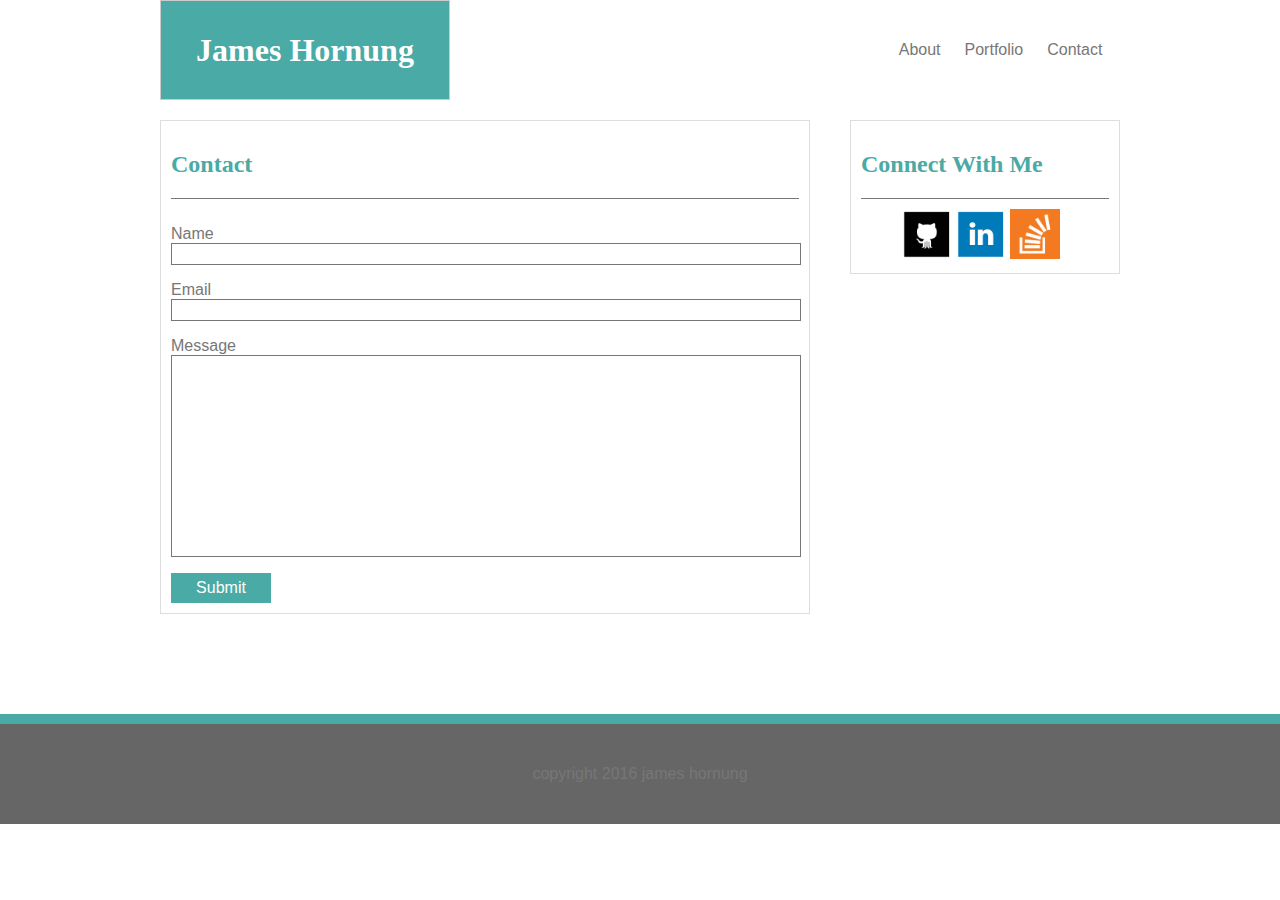
==== contact.html @ fe5bda29 "added contact page" ====
<!Doctype html>

<html>

<head>
	<link rel="stylesheet" type="text/css" href="assets/css/style.css">
	<title>About</title>
</head>

<body>
<div id="container">
	<div id="top">
		<div id="top-content">
			<header id="name">
				<h1>James Hornung</h1>
			</header>
			<div id="links">
				<a class="header-links" href="index.html">About</a>
				<a class="header-links" href="portfolio.html">Portfolio</a>
				<a class="header-links" href="contact.html">Contact</a>
			</div>
		</div>
	</div>

<div id="wrapper">
	<section id="main">
		<header id="main-header">
			<h2>Contact</h2>
		</header>
		<div id="main-content">

			<p class="contact-prompts">Name</p>

			<div id="name-box"></div>

			<p class="contact-prompts">Email</p>

			<div id="email-box"></div>

			<p class="contact-prompts">Message</p>

			<div id="message-box"></div>

			<div id="submit-button">
				<p>Submit</p>
			</div>

		</div>
	</section>

		<aside id="connect-with-me">
			<header id="connect">
				<h2>Connect With Me</h2>
			</header>

			<div id="logo-container">
				<div id="logo-links">
					<a href="#"><img class="logos" src="assets/images/github.png" alt="github logo"></a>

					<a href="#"><img class="logos" src="assets/images/linkedin.png" alt="linkedin logo"></a>

					<a href="#"><img class="logos" src="assets/images/overflow.png" alt="stack overflow logo"></a>
				</div>
			</div>
		</aside>
</div>

<div id="foot">
	<footer>copyright 2016 james hornung</footer>
</div>

</div>
</body>


</html>
---- assets/css/style.css ----
#container{
	position: absolute;
	top: 0px;
	left: 0px;
	width: 100%;
	background-image: url(http://subtlepatterns2015.subtlepatterns.netdna-cdn.com/patterns/hexellence.png);
	overflow: auto;
}

#top{
	height: 100px;
	width: 100%;
	background: #ffffff;
}

#top-content{
	width: 960px;
	margin: 0 auto;
}

#name{
	float: left;
	border: 1px solid #cccccc;
	background-color: #4aaaa5;
	width: 30%;
	height: 88px;
	color: white;
	font-family: Georgia, Times, "Times New Roman", serif;
	padding-top: 10px;
	text-align: center;
}

#links{
	float: left;
	height: 100px;
	width: 69%;
	text-align: right;
	line-height: 100px;
}

.header-links{
	padding: 10px;
	font-family: Arial,"Helvetica Neue", Helvetica, sans-serif;
	color: #777777;
	text-decoration: none;
}

#wrapper{
	width: 960px;
	margin: 0 auto;
	overflow: auto;
	padding-top: 20px;
	margin-bottom: 100px;
}

#main{
	border: 1px solid #dddddd;
	width: 628px;
	float: left;
	background: #ffffff;
	padding: 10px;
}

#main-header{
	font-family: Georgia, Times, "Times New Roman", serif;
	color: #4aaaa5;
	border-bottom: 1px solid #777777;
}

#main-content{
	padding-top: 10px;
	font-family: Arial,"Helvetica Neue", Helvetica, sans-serif;
	color: #777777;
}

#headshot{
	width: 225px;
	float: left;
	padding-right: 10px;
}


.bio-content{
	font-family: Arial,"Helvetica Neue", Helvetica, sans-serif;
	color: #777777;
	margin-top: 0;
}

#connect-with-me{
	border: 1px solid #dddddd;
	width: 248px;
	float: right;
	background: #ffffff;
	padding: 10px;
}

#connect{
	font-family: Georgia, Times, "Times New Roman", serif;
	color: #4aaaa5;
	border-bottom: 1px solid #777777;
}

#logo-container{
	width: 100%;
	overflow: auto;
}

#logo-links{
	width: 75%;
	margin: 0 auto;
	padding-left: 20px;
	padding-top: 10px;
}

.logos{
	width: 50px;
}

#name-box{
	width: 100%;
	height: 20px;
	border: 1px solid #777777;
}

#email-box{
	width: 100%;
	height: 20px;
	border: 1px solid #777777;
}

#message-box{
	width: 100%;
	height: 200px;
	border: 1px solid #777777;
	overflow: scroll;
}

#submit-button{
	width: 100px;
	height: 30px;
	background: #4aaaa5;
	color: white;
	text-align: center;
	line-height: 30px;

}

.contact-prompts{
	margin-bottom: 0;
}

#foot{
	width: 100%;
	height:100px;
	border-top: 10px solid #4aaaa5;
}

footer{
	line-height: 100px;
	text-align: center;
	font-family: Arial,"Helvetica Neue", Helvetica, sans-serif;
	color: white;
	background: #666666;
	color: #777777;
}
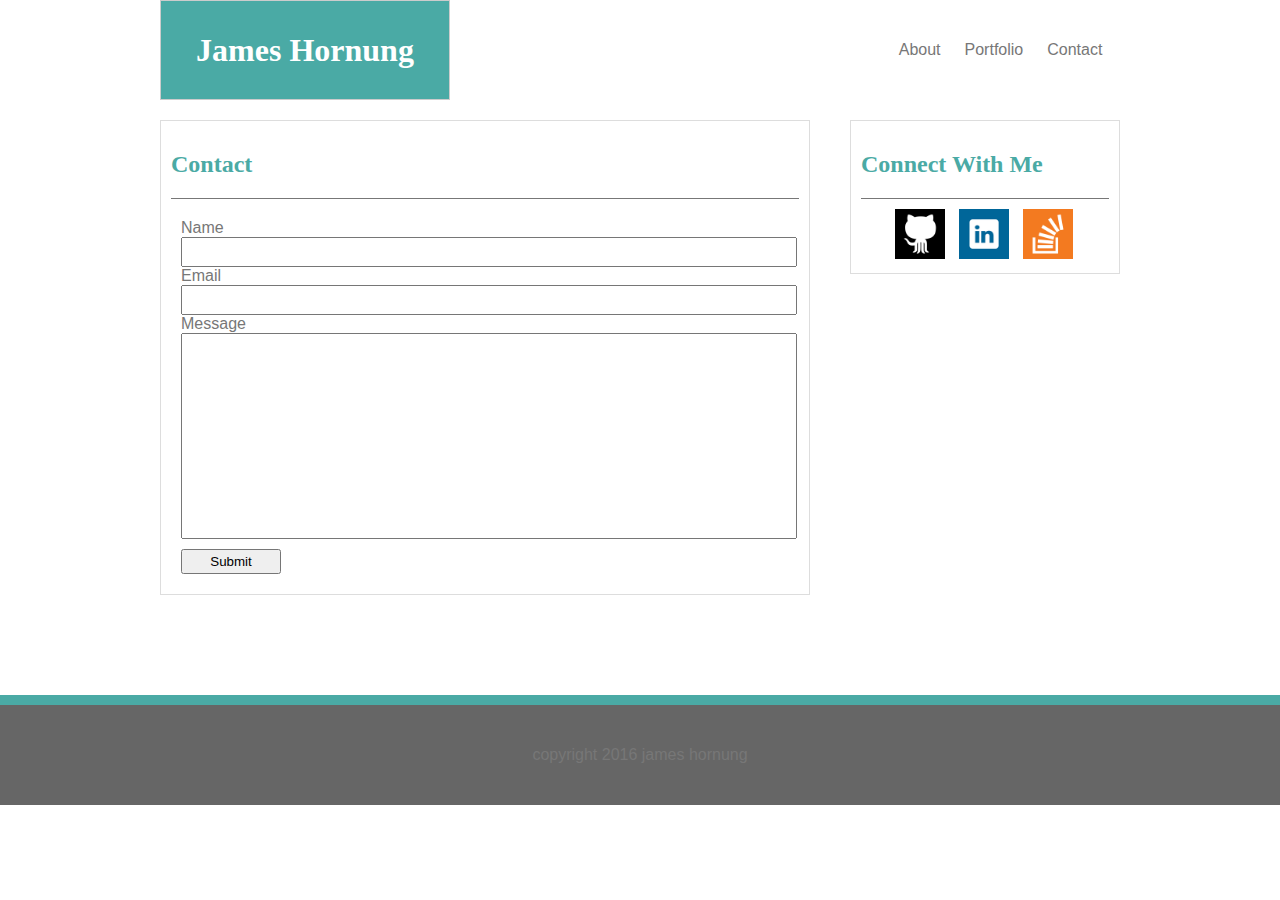
==== commit 0a26757a: "updates started contact form" ====
--- a/contact.html
+++ b/contact.html
@@ -1,10 +1,8 @@
 <!Doctype html>
-
 <html>
-
 <head>
 	<link rel="stylesheet" type="text/css" href="assets/css/style.css">
-	<title>About</title>
+	<title>Contact</title>
 </head>
 
 <body>
@@ -28,22 +26,17 @@
 			<h2>Contact</h2>
 		</header>
 		<div id="main-content">
+			<form id="contact-form" action="">
+				Name<br>
+				<input class="input-box" type="text"><br>
+				Email<br>
+				<input class="input-box" type="text"><br>
+				Message<br>
+				<input id="message" type="text"><br>
+				<button id="submit-button">Submit</button>
+			</form>
 
-			<p class="contact-prompts">Name</p>
-
-			<div id="name-box"></div>
-
-			<p class="contact-prompts">Email</p>
-
-			<div id="email-box"></div>
-
-			<p class="contact-prompts">Message</p>
-
-			<div id="message-box"></div>
-
-			<div id="submit-button">
-				<p>Submit</p>
-			</div>
+			
 
 		</div>
 	</section>
@@ -54,13 +47,13 @@
 			</header>
 
 			<div id="logo-container">
-				<div id="logo-links">
-					<a href="#"><img class="logos" src="assets/images/github.png" alt="github logo"></a>
 
-					<a href="#"><img class="logos" src="assets/images/linkedin.png" alt="linkedin logo"></a>
+				<a class="logo-links" href="https://github.com/jameshornung"><img class="logos" src="assets/images/github.png" alt="github logo"></a>
 
-					<a href="#"><img class="logos" src="assets/images/overflow.png" alt="stack overflow logo"></a>
-				</div>
+				<a class="logo-links" href="https://www.linkedin.com/in/james-hornung-84526311b?trk=nav_responsive_tab_profile_pic"><img class="logos" src="assets/images/linkedin.png" alt="linkedin logo"></a>
+
+				<a class="logo-links" href="#"><img class="logos" src="assets/images/overflow.png" alt="stack overflow logo"></a>
+				
 			</div>
 		</aside>
 </div>
--- a/assets/css/style.css
+++ b/assets/css/style.css
@@ -74,7 +74,7 @@
 }
 
 #headshot{
-	width: 225px;
+	height: 200px;
 	float: left;
 	padding-right: 10px;
 }
@@ -102,51 +102,147 @@
 
 #logo-container{
 	width: 100%;
-	overflow: auto;
-}
-
-#logo-links{
-	width: 75%;
-	margin: 0 auto;
-	padding-left: 20px;
-	padding-top: 10px;
+	padding-top: 10px;
+	padding-left: 34px;
 }
 
 .logos{
 	width: 50px;
 }
 
-#name-box{
-	width: 100%;
-	height: 20px;
-	border: 1px solid #777777;
-}
-
-#email-box{
-	width: 100%;
-	height: 20px;
-	border: 1px solid #777777;
-}
-
-#message-box{
+.logo-links{
+	padding-right: 10px;
+	
+}
+
+#contact-form{
+	padding: 10px;
+}
+
+.input-box{
+	padding-top: 10px;
+	width: 100%;
+}
+
+#message{
 	width: 100%;
 	height: 200px;
-	border: 1px solid #777777;
 	overflow: scroll;
+}
+
+.contact-prompts{
+	margin-bottom: 0;
+}
+
+.portfolio-pics{
+	width: 270px;
 }
 
 #submit-button{
 	width: 100px;
-	height: 30px;
-	background: #4aaaa5;
-	color: white;
-	text-align: center;
-	line-height: 30px;
-
-}
-
-.contact-prompts{
-	margin-bottom: 0;
+	height: 25px;
+	margin-top: 10px;
+}
+
+.portfolio-links{
+	display: block;
+}
+
+#hangman{
+	width: 270px;
+	float: left;
+	height: 135px;
+	margin-bottom: 40px;
+	margin-left: 20px;
+	margin-top: 30px;
+}
+
+#rpg{
+	width: 270px;
+	float: right;
+	height: 135px;
+	margin-bottom: 40px;
+	margin-right: 20px;
+	margin-top: 30px;
+}
+
+#trivia{
+	width: 270px;
+	float: left;
+	height: 135px;
+	margin-bottom: 40px;
+	margin-left: 20px;
+}
+
+#rutgers{
+	width: 270px;
+	float: right;
+	height: 135px;
+	margin-bottom: 40px;
+	margin-right: 20px;
+}
+
+#rock{
+	width: 270px;
+	float: left;
+	height: 135px;
+	margin-bottom: 40px;
+	margin-left: 20px;
+}
+
+#hang{
+	position: relative;
+	bottom: 80px;
+	width: 270px;
+	height: 40px;
+	background: #4aaaa5;
+	color: white;
+	text-align: center;
+	line-height: 40px;
+}
+
+#game{
+	position: relative;
+	bottom: 80px;
+	width: 270px;
+	height: 40px;
+	background: #4aaaa5;
+	color: white;
+	text-align: center;
+	line-height: 40px;
+}
+
+#trivia-game{
+	position: relative;
+	bottom: 80px;
+	width: 270px;
+	height: 40px;
+	background: #4aaaa5;
+	color: white;
+	text-align: center;
+	line-height: 40px;
+}
+
+#info-widget{
+	position: relative;
+	bottom: 80px;
+	width: 270px;
+	height: 40px;
+	background: #4aaaa5;
+	color: white;
+	text-align: center;
+	line-height: 40px;
+}
+
+#rock-paper{
+	position: relative;
+	bottom: 80px;
+	width: 270px;
+	height: 40px;
+	background: #4aaaa5;
+	color: white;
+	text-align: center;
+	line-height: 40px;
 }
 
 #foot{
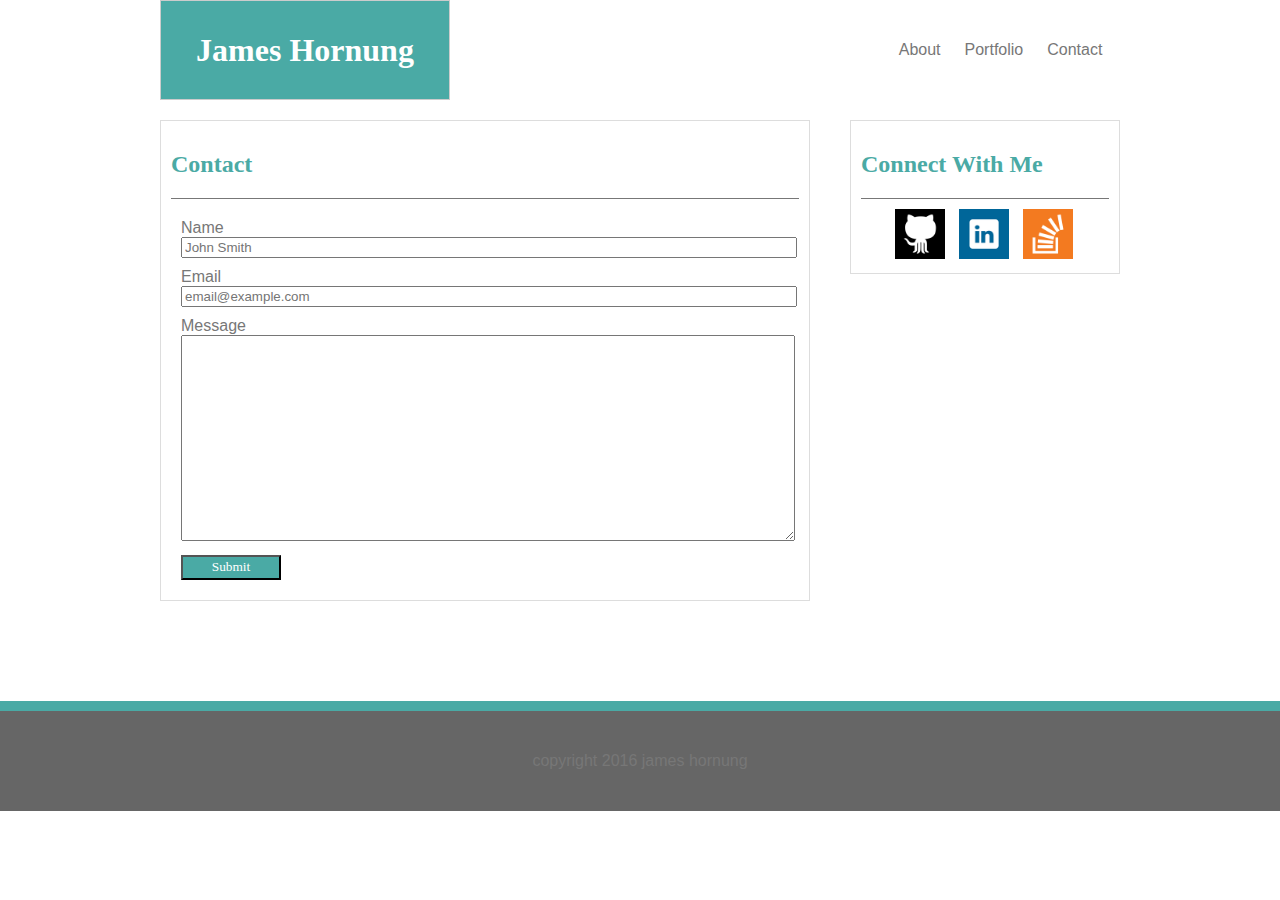
==== commit f094603d: "contact form now works" ====
--- a/contact.html
+++ b/contact.html
@@ -7,7 +7,7 @@
 
 <body>
 <div id="container">
-	<div id="top">
+	<nav id="top">
 		<div id="top-content">
 			<header id="name">
 				<h1>James Hornung</h1>
@@ -18,7 +18,7 @@
 				<a class="header-links" href="contact.html">Contact</a>
 			</div>
 		</div>
-	</div>
+	</nav>
 
 <div id="wrapper">
 	<section id="main">
@@ -28,11 +28,11 @@
 		<div id="main-content">
 			<form id="contact-form" action="">
 				Name<br>
-				<input class="input-box" type="text"><br>
+				<input class="input-box" type="text" placeholder="John Smith"><br>
 				Email<br>
-				<input class="input-box" type="text"><br>
+				<input class="input-box" type="text" placeholder="email@example.com"><br>
 				Message<br>
-				<input id="message" type="text"><br>
+				<textarea id="message" type="text"></textarea><br>
 				<button id="submit-button">Submit</button>
 			</form>
 
--- a/assets/css/style.css
+++ b/assets/css/style.css
@@ -120,8 +120,8 @@
 }
 
 .input-box{
-	padding-top: 10px;
-	width: 100%;
+	width: 100%;
+	margin-bottom: 10px;
 }
 
 #message{
@@ -142,6 +142,10 @@
 	width: 100px;
 	height: 25px;
 	margin-top: 10px;
+	font-family: Georgia, Times, "Times New Roman", serif;
+	background: #4aaaa5;
+	color: white;
+
 }
 
 .portfolio-links{
